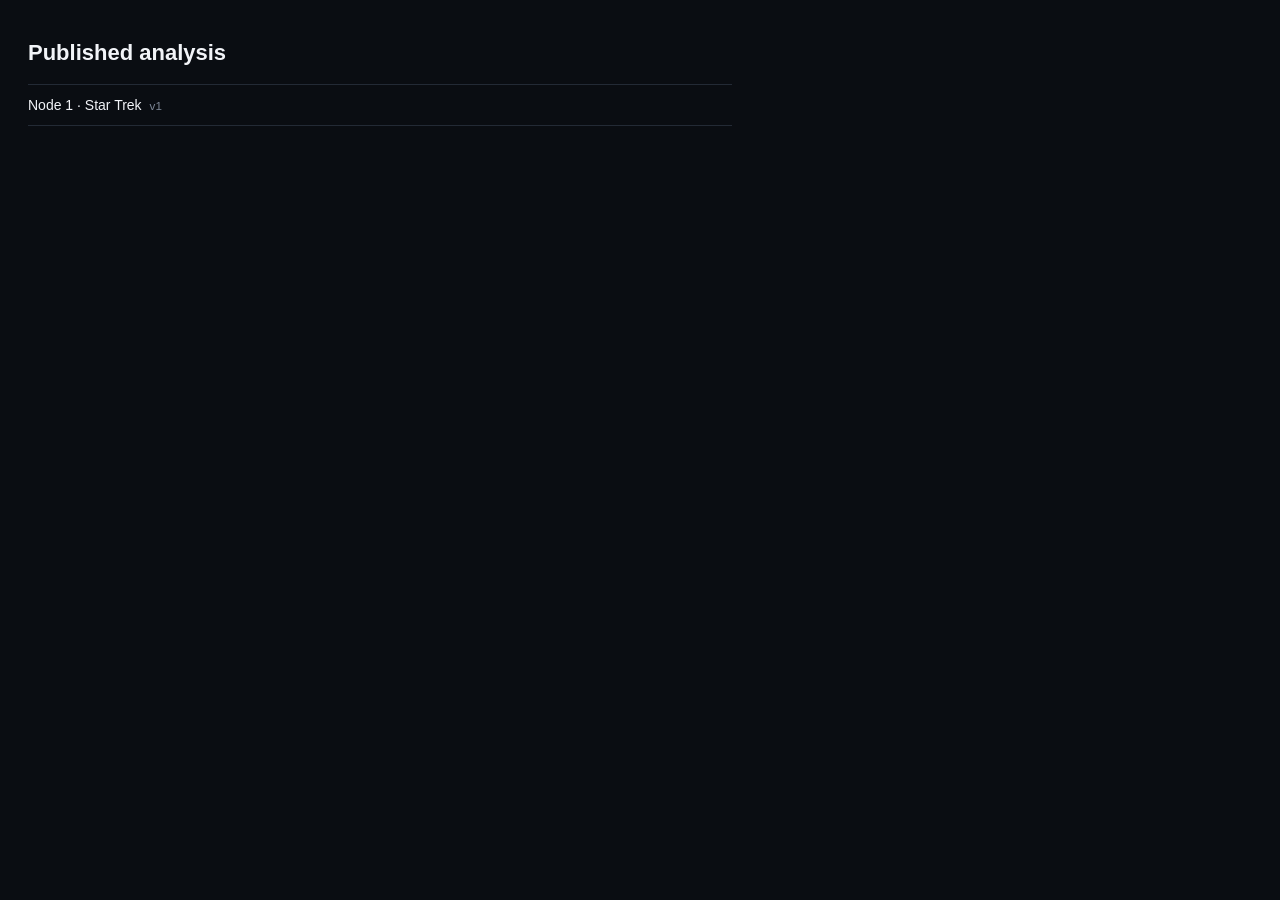
==== index.html @ e1c073ef "Publish sta1966-nunassignednode001 v1" ====
<!doctype html><html lang="en"><head><meta charset="utf-8"><meta name="viewport" content="width=device-width, initial-scale=1">
<meta name="robots" content="noindex"><title>Substrata — published analysis</title><link rel="stylesheet" href="assets/substrata.css"></head>
<body><main class="index"><h1>Published analysis</h1><ul>
<li><a href="c/sta1966-nunassignednode001/">Node 1 · Star Trek</a><small>v1</small></li>
</ul></main></body></html>
---- assets/substrata.css ----
/* Substrata web components (board QR3; shared with the film web package). Values measured from the 2x boards. */
:root {
  --page: #0A0D12;
  --hero-ink: #05070A;
  --text-0: #F2F4F8;
  --text-1: #D5DAE2;
  --text-2: #9AA4B2;
  --text-3: #7D8796;
  --line: #232A35;
  --line-2: #2E3744;
  --panel: #0E1218;
  --pill: #111722;
  --teal: #2FD3A7;
  --amber: #F0B429;
  --orange: #F08A3C;
  --chip-green: #3DDC97;
  --chip-green-fill: #0F2A1F;
  --blue-link: #8FB8FF;
  --radius-media: 8px;
  --radius-card: 10px;
  --gutter: 28px;
  --mono: ui-monospace, "SF Mono", Menlo, monospace;
  --sans: -apple-system, BlinkMacSystemFont, "Inter", "Helvetica Neue", Arial, sans-serif;
}
* { box-sizing: border-box; }
html, body { margin: 0; background: var(--page); color: var(--text-0); font-family: var(--sans); -webkit-font-smoothing: antialiased; }
a { color: inherit; }
img, video { display: block; max-width: 100%; }

/* FilmHero */
.film-hero { position: relative; overflow: hidden; min-height: 250px; display: flex; align-items: center; }
.film-hero__backdrop { position: absolute; inset: 0; background-size: cover; background-position: center; }
.film-hero__backdrop--blurred { filter: blur(18px) saturate(.9) brightness(.6); transform: scale(1.1); }
.film-hero::after { content: ""; position: absolute; inset: 0; pointer-events: none;
  background: linear-gradient(90deg, var(--hero-ink) 0%, rgba(5,7,10,.88) 28%, rgba(5,7,10,.4) 62%, rgba(5,7,10,.2) 100%),
              linear-gradient(0deg, rgba(5,7,10,.85) 0%, rgba(5,7,10,0) 55%); }
.film-hero__inner { position: relative; z-index: 1; display: flex; align-items: flex-end; gap: 22px; padding: 44px var(--gutter) 26px; width: 100%; max-width: 960px; margin: 0 auto; }
.film-hero__poster { width: 125px; height: 187px; object-fit: cover; border-radius: 6px; flex: none; box-shadow: 0 10px 28px rgba(0,0,0,.55); border: 1px solid rgba(255,255,255,.08); }
.film-hero__credit { font-size: 10px; color: #8A93A1; margin: 0 0 6px; }
.film-hero__eyebrow { font-size: 11px; font-weight: 600; letter-spacing: .2em; text-transform: uppercase; color: #E2E6EC; margin: 0 0 6px; }
.film-hero__eyebrow .short { display: none; }
.film-hero__title { font-size: 38px; line-height: 1.08; font-weight: 700; letter-spacing: -.01em; margin: 0 0 6px; }
.film-hero__meta { font-size: 15px; color: var(--text-1); margin: 0; }

/* Card layout */
.card { display: grid; grid-template-columns: minmax(0, 1fr) 250px; grid-template-areas: "media item" "credit item"; column-gap: 28px;
  align-items: start; padding: 22px var(--gutter) 40px; max-width: 960px; margin: 0 auto; }
.card__media { grid-area: media; min-width: 0; } .card__item { grid-area: item; } .card__credit { grid-area: credit; min-width: 0; }

/* MediaPlayer (Loop ⇄ Video) */
.media { position: relative; border-radius: var(--radius-media); overflow: hidden; background: #000; aspect-ratio: 16 / 9;
  -webkit-touch-callout: none; -webkit-user-select: none; user-select: none; touch-action: manipulation; }
.media img, .media video { width: 100%; height: 100%; object-fit: cover; }
.media__progress { position: absolute; left: 0; right: 0; top: 0; height: 3px; background: rgba(255,255,255,.25); z-index: 2; }
.media__progress span { display: block; height: 100%; width: 0; background: #FFFFFF; }
.media.is-looping .media__progress span { animation: loop-progress var(--loop-seconds, 6s) linear infinite; }
@keyframes loop-progress { from { width: 0; } to { width: 100%; } }
.media__bar { display: flex; align-items: center; justify-content: space-between; margin: 10px 0 16px; }
.switch { display: inline-flex; padding: 3px; gap: 2px; border: 1px solid var(--line-2); border-radius: 9px; }
.switch button { appearance: none; border: 0; background: transparent; color: var(--text-1); font: 500 14px var(--sans); height: 27px; padding: 0 14px; border-radius: 6px; cursor: pointer; }
.switch button[aria-pressed="true"] { background: #FFFFFF; color: #0B0E13; font-weight: 600; }
.media__readout { font: 11.5px var(--mono); color: #8A93A1; letter-spacing: .02em; }

/* CreditBlock */
.credit { border: 1px solid var(--line); border-radius: var(--radius-card); background: var(--panel); padding: 15px 15px 14px; }
.credit p { margin: 0; font-size: 12.5px; line-height: 1.5; color: #C7CDD6; }
.credit .notice { margin-top: 8px; font-size: 11px; color: var(--text-3); }
.actions { display: flex; flex-wrap: wrap; gap: 8px; margin-top: 12px; }
.button { display: inline-flex; align-items: center; gap: 8px; height: 31px; padding: 0 14px; border: 1px solid var(--line-2); border-radius: 8px; background: transparent;
  color: var(--text-0); font: 500 13.5px var(--sans); text-decoration: none; cursor: pointer; }
.button svg { width: 13px; height: 13px; }
.toast { margin-top: 10px; font-size: 12px; color: var(--text-2); white-space: pre-wrap; }

/* Item block */
.item__tags { display: flex; align-items: center; gap: 10px; margin-bottom: 12px; }
.chip { font: 500 11px var(--mono); letter-spacing: .04em; color: var(--chip-green); background: var(--chip-green-fill); border-radius: 5px; padding: 5px 8px; }
.chip--span { color: #5EC8F2; background: #0E2430; } .chip--fragment { color: #F2C14E; background: #2B2310; } .chip--marker { color: var(--orange); background: #2C1B0F; }
.critical { display: inline-flex; align-items: center; gap: 5px; color: var(--amber); font-size: 13px; }
.critical::before { content: ""; width: 8px; height: 8px; background: var(--amber); transform: rotate(45deg); border-radius: 1px; }
.item__title { font-size: 21px; line-height: 1.3; font-weight: 600; margin: 0 0 6px; }
.item__time { font: 12px var(--mono); color: var(--text-2); margin: 0 0 14px; }
.item__description { font-size: 13.5px; line-height: 1.65; color: var(--teal); margin: 0 0 18px; }
.label { font-size: 11px; font-weight: 600; letter-spacing: .08em; text-transform: uppercase; color: var(--text-3); margin: 0 0 8px; }

/* CodePills */
.pills { display: flex; flex-wrap: wrap; gap: 6px; margin-bottom: 18px; }
.pill { display: inline-flex; align-items: center; gap: 7px; height: 24px; padding: 0 11px 0 9px; border: 1px solid var(--line-2); border-radius: 12px; background: var(--pill); font-size: 12.5px; color: var(--text-0); }
.pill i { width: 7px; height: 7px; border-radius: 50%; background: var(--dot, #9AA4B2); }

/* MarksList */
.marks { list-style: none; margin: 0; padding: 0; border-top: 1px solid #1F2630; }
.marks li { display: grid; grid-template-columns: 7px auto minmax(0, 1fr); align-items: center; gap: 10px; height: 31px; border-bottom: 1px solid #1F2630; font-size: 13px; }
.marks li::before { content: ""; width: 7px; height: 7px; border-radius: 50%; background: var(--orange); }
.marks time { font: 11.5px var(--mono); color: var(--text-2); }
.marks span { overflow: hidden; text-overflow: ellipsis; white-space: nowrap; }

/* Index of published films */
.index { padding: 40px var(--gutter); max-width: 760px; }
.index h1 { font-size: 22px; margin: 0 0 18px; }
.index ul { list-style: none; padding: 0; margin: 0; border-top: 1px solid var(--line); }
.index li { padding: 12px 0; border-bottom: 1px solid var(--line); font-size: 14px; }
.index li a { text-decoration: none; } .index li small { color: var(--text-3); margin-left: 8px; }

/* Phone (QR3 left, 390 wide) */
@media (max-width: 700px) {
  :root { --gutter: 18px; }
  .film-hero { min-height: 0; }
  .film-hero__inner { padding: 38px var(--gutter) 18px; gap: 15px; align-items: flex-end; }
  .film-hero__poster { width: 85px; height: 121px; border-radius: 5px; }
  .film-hero__eyebrow .long { display: none; } .film-hero__eyebrow .short { display: inline; }
  .film-hero__title { font-size: 27px; } .film-hero__meta { font-size: 14px; }
  .card { grid-template-columns: 1fr; grid-template-areas: "media" "item" "credit"; padding-top: 14px; }
  .card__credit { margin-top: 18px; }
  .item__title { font-size: 19px; }
}
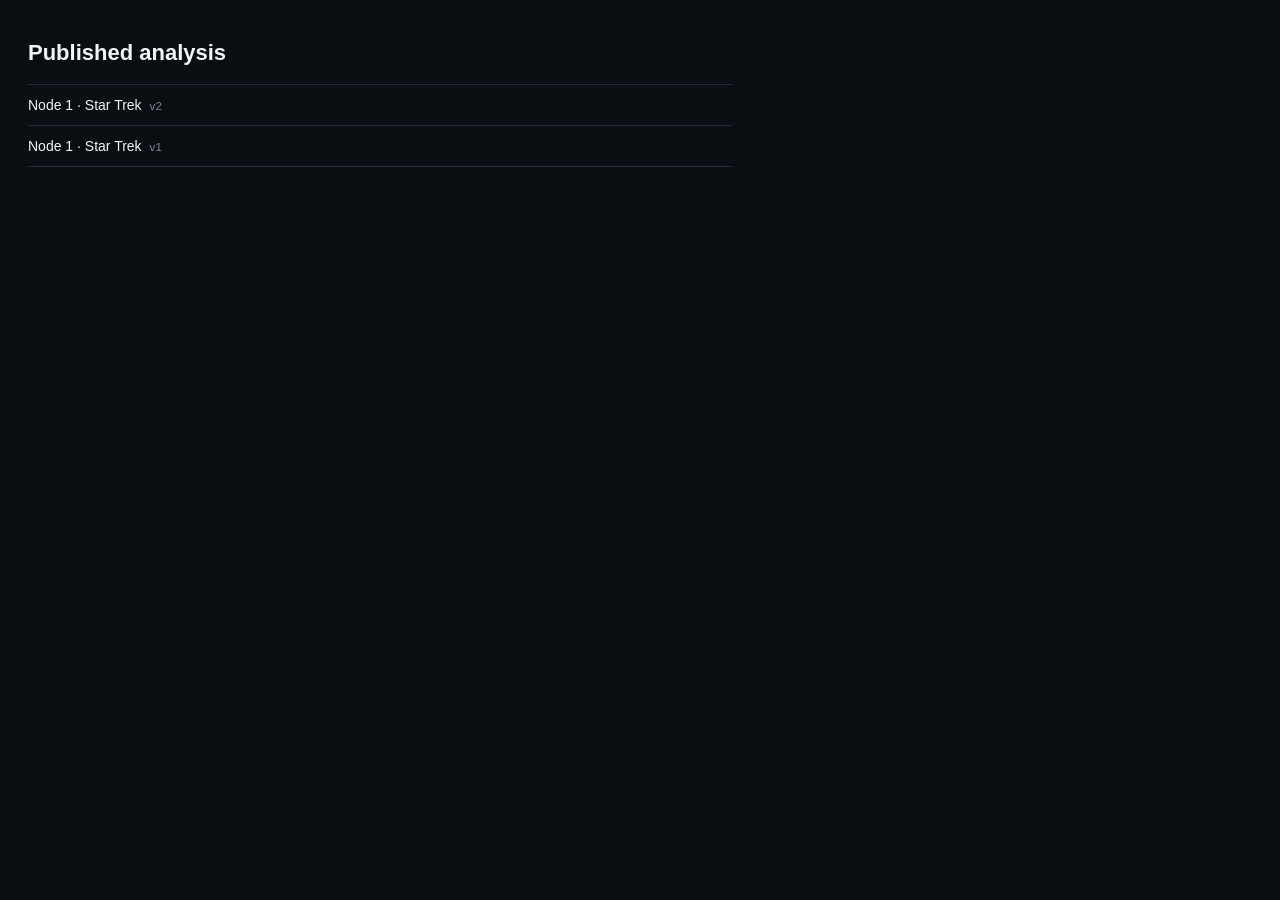
==== commit 1e45ba0b: "Publish sta1966-nunassignednode001-v2 v2" ====
--- a/index.html
+++ b/index.html
@@ -1,5 +1,6 @@
 <!doctype html><html lang="en"><head><meta charset="utf-8"><meta name="viewport" content="width=device-width, initial-scale=1">
 <meta name="robots" content="noindex"><title>Substrata — published analysis</title><link rel="stylesheet" href="assets/substrata.css"></head>
 <body><main class="index"><h1>Published analysis</h1><ul>
+<li><a href="c/sta1966-nunassignednode001-v2/">Node 1 · Star Trek</a><small>v2</small></li>
 <li><a href="c/sta1966-nunassignednode001/">Node 1 · Star Trek</a><small>v1</small></li>
 </ul></main></body></html>
--- a/assets/substrata.css
+++ b/assets/substrata.css
@@ -101,6 +101,19 @@
 .index li { padding: 12px 0; border-bottom: 1px solid var(--line); font-size: 14px; }
 .index li a { text-decoration: none; } .index li small { color: var(--text-3); margin-left: 8px; }
 
+/* Withdrawn page (board PB6): the film hero stays; nothing of the withdrawn analysis is shown. */
+.withdrawn { max-width: 960px; margin: 0 auto; padding: 44px var(--gutter) 40px; text-align: center; }
+.withdrawn__icon { display: inline-flex; align-items: center; justify-content: center; width: 35px; height: 35px; border: 1px solid var(--line-2);
+  border-radius: 9px; background: #121821; color: var(--text-2); margin-bottom: 22px; }
+.withdrawn__icon svg { width: 15px; height: 15px; }
+.withdrawn__title { font-size: 25px; line-height: 1.25; font-weight: 600; margin: 0 0 8px; }
+.withdrawn__lead { font-size: 16px; line-height: 1.5; color: var(--text-1); margin: 0 0 12px; }
+.withdrawn__meta { font: 12.5px var(--mono); color: var(--text-3); margin: 0 0 18px; }
+.withdrawn__actions { display: flex; flex-wrap: wrap; justify-content: center; gap: 7px; }
+.button--primary { background: #F2F4F8; border-color: #F2F4F8; color: #0B0E13; font-weight: 600; }
+.withdrawn__footer { margin-top: 48px; font-size: 11.5px; line-height: 1.6; color: var(--text-3); }
+.withdrawn__footer p { margin: 0; }
+
 /* Phone (QR3 left, 390 wide) */
 @media (max-width: 700px) {
   :root { --gutter: 18px; }
@@ -112,4 +125,9 @@
   .card { grid-template-columns: 1fr; grid-template-areas: "media" "item" "credit"; padding-top: 14px; }
   .card__credit { margin-top: 18px; }
   .item__title { font-size: 19px; }
+  .withdrawn { text-align: left; padding-top: 22px; }
+  .withdrawn__icon { margin-bottom: 14px; }
+  .withdrawn__title { font-size: 20px; } .withdrawn__lead { font-size: 14.5px; }
+  .withdrawn__actions { flex-direction: column; align-items: flex-start; }
+  .withdrawn__footer { margin-top: 28px; }
 }
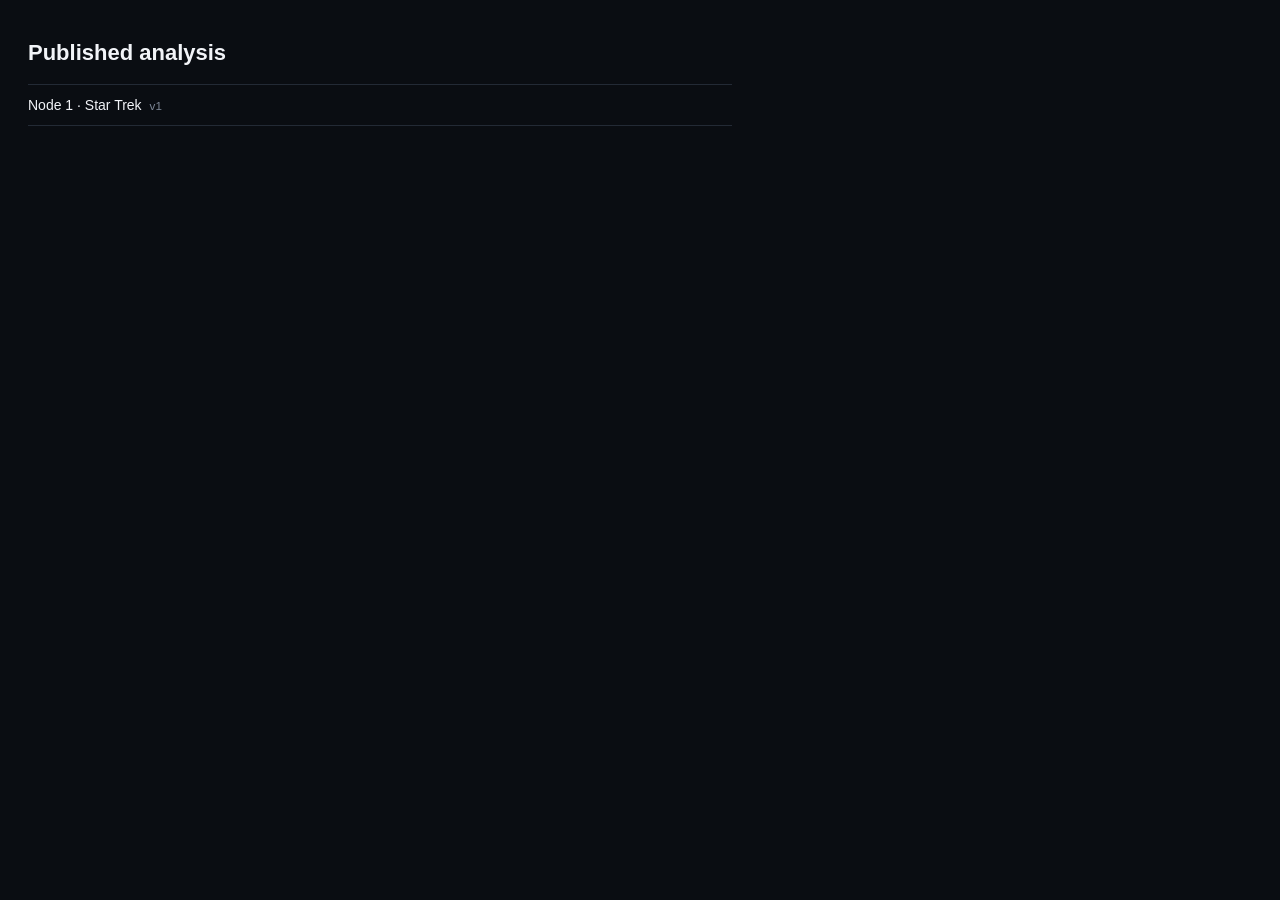
==== commit 54020e63: "Unpublish sta1966-nunassignednode001-v2" ====
--- a/index.html
+++ b/index.html
@@ -1,6 +1,5 @@
 <!doctype html><html lang="en"><head><meta charset="utf-8"><meta name="viewport" content="width=device-width, initial-scale=1">
 <meta name="robots" content="noindex"><title>Substrata — published analysis</title><link rel="stylesheet" href="assets/substrata.css"></head>
 <body><main class="index"><h1>Published analysis</h1><ul>
-<li><a href="c/sta1966-nunassignednode001-v2/">Node 1 · Star Trek</a><small>v2</small></li>
 <li><a href="c/sta1966-nunassignednode001/">Node 1 · Star Trek</a><small>v1</small></li>
 </ul></main></body></html>
